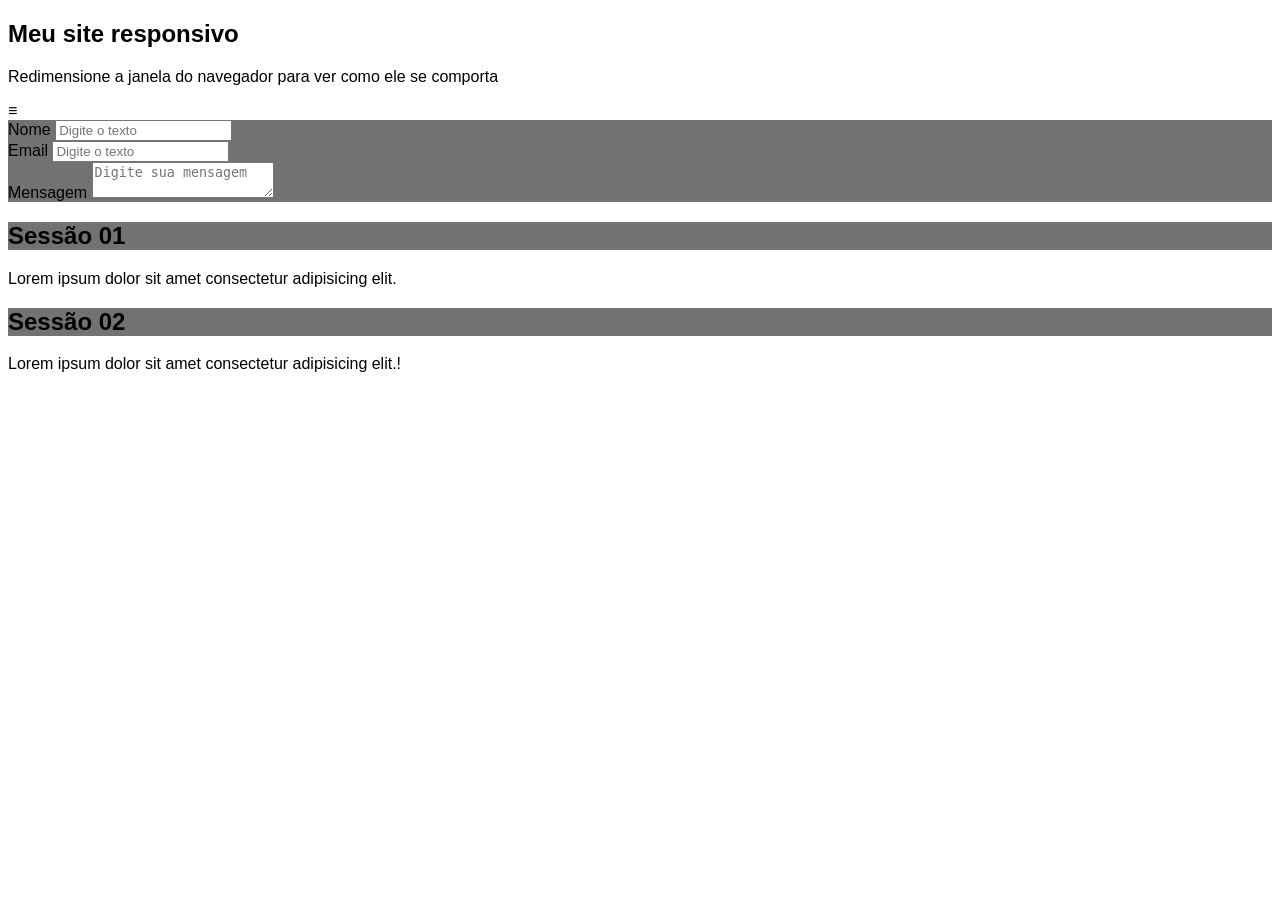
==== index.html @ e7df4e74 "Create index.html" ====
<!DOCTYPE html>
<html lang="pt-br">

<head>
    <meta charset="UTF-8">
    <meta name="viewport" content="width=device-width, initial-scale=1.0">
    <title>Document</title>
    <link rel="stylesheet" href="style.css">
</head>
<body>
    <H2>Meu site responsivo</H2>
    <p>Redimensione a janela do navegador para ver como ele se comporta</p>
    <label for="btnMenu" onclick="menu()">≡</label>
    <nav id="nav">
        <a href="">link1</a>
        <a href="">link2</a>
        <a href="">link3</a>
        <a href="">link4</a>
    </nav>
    <script src="script.js"></script>
</body>

</html>

<section id="test">
    <div></div>
</section>
<script>
function menu() {
    // 1. Pega o nosso menu de links (nav)
    const navegação = document.getElementById("nav");
    
    // 2. Se ele não tiver a classe "active", ele coloca. Se já tiver, ele tira.
    navegação.classList.toggle("active");
}
</script>

<section>
    <div class="form-group">
        <label>Nome</label> 
        <input type="text" placeholder="Digite o texto">
    </div>
    <div class="form-group">
        <label>Email</label>
        <input type="email" placeholder="Digite o texto">
    </div>
    <div class="form-group">
        <label>Mensagem</label>
        <textarea placeholder="Digite sua mensagem"></textarea>
    </div>
</section>

<div>
    <section id="section1" ><h2>Sessão 01</h2></section>
   <style>
p, h2 {
  color: rgb(0, 0, 0);
  text-align: left;} 
</style>
    <p >Lorem ipsum dolor sit amet consectetur adipisicing elit.</p>
    <section id="section2" ><h2>Sessão 02</h2></section>
    <p id="dois" >Lorem ipsum dolor sit amet consectetur adipisicing elit.!</p>

</div>
---- style.css ----
* {
    box-sizing: black; 
}

body {
    background-color: aliceblue(178, 178, 189);
    font-family: sans-serif;
}

header {
    background-color: wheat;
    padding: 30px;
    text-align: center;
}

:root {
    --bgNav: #5c5c5c;
    --fonte: rgb(114, 114, 114);
    --bgHover: black;
}

nav {
    background-color: var(--bgNav);
    display: flex;
    flex-direction: row;
    margin-bottom: 20px;
}

nav a {
    text-decoration: none;
    color: var(--fonte);
    flex: 1;
    min-width: 120px;
    text-align: center;
    padding: 14px;
}

nav a:hover {
    background-color: var(--bgHover);
}
main {
    display: flex;
    margin-top: 20px;
}

#color-75 {
    width: 100%;
}

#color-25 {
    width: 100%;
    padding-left: 0;
}

nav {
    display: none;
    flex-direction: column;
}

label[for='btn-menu'] {
    display: flex;
}
.active {
    display: flex;
}

section {
    background-color: var(--fonte);
}

footer {
    background-color: var(--fonte);
    text-align: center;
    padding: 39px;
}

@media (max-width: 800px) {
    main {
        flex-direction: column;
    }   
    }
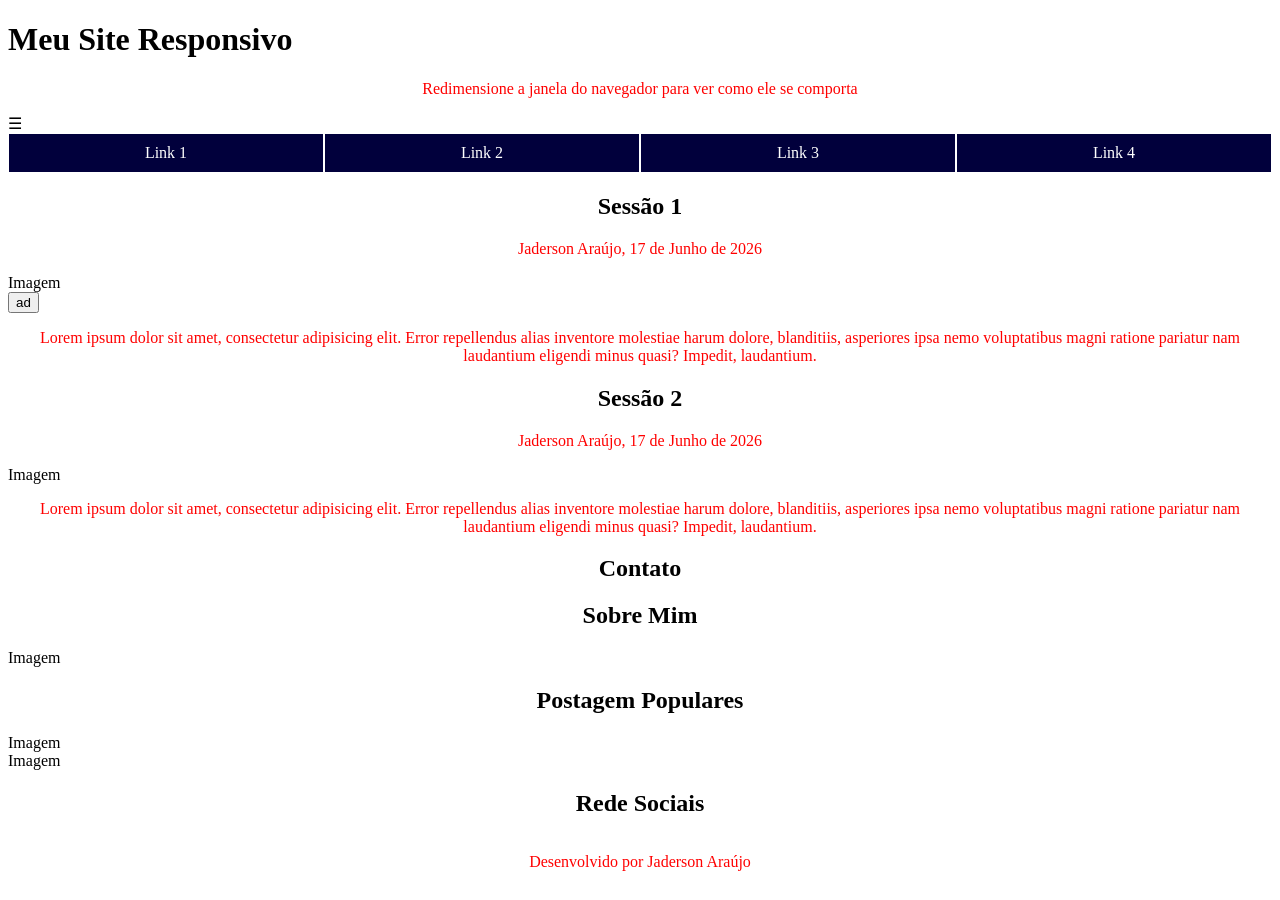
==== commit 30e24164: "Update index.html" ====
--- a/index.html
+++ b/index.html
@@ -1,64 +1,69 @@
 <!DOCTYPE html>
-<html lang="pt-br">
-
+<html lang="en">
 <head>
     <meta charset="UTF-8">
     <meta name="viewport" content="width=device-width, initial-scale=1.0">
     <title>Document</title>
     <link rel="stylesheet" href="style.css">
+    <link rel='stylesheet' href='https://cdn-uicons.flaticon.com/4.0.0/uicons-brands/css/uicons-brands.css'>
 </head>
 <body>
-    <H2>Meu site responsivo</H2>
-    <p>Redimensione a janela do navegador para ver como ele se comporta</p>
-    <label for="btnMenu" onclick="menu()">≡</label>
-    <nav id="nav">
-        <a href="">link1</a>
-        <a href="">link2</a>
-        <a href="">link3</a>
-        <a href="">link4</a>
+    <header>
+        <h1>Meu Site Responsivo</h1>
+        <p>Redimensione a janela do navegador para ver como ele se comporta</p>
+    </header>
+    <label for="btn-menu" onclick="menu()">&#9776</label>
+    <nav id="menu">
+        <a href="">Link 1</a>
+        <a href="">Link 2</a>
+        <a href="">Link 3</a>
+        <a href="">Link 4</a>
     </nav>
+    <main>
+        <div id="coluna-75">
+            <section>
+                <h2>Sessão 1</h2>
+                <p>Jaderson Araújo, 17 de Junho de 2026</p>
+                <div class="imgFake">Imagem</div>
+                <button>ad</button>
+                <p>Lorem ipsum dolor sit amet, consectetur adipisicing elit. Error repellendus alias inventore molestiae harum dolore, blanditiis, asperiores ipsa nemo voluptatibus magni ratione pariatur nam laudantium eligendi minus quasi? Impedit, laudantium.</p>
+            </section>
+            <section>
+                <h2>Sessão 2</h2>
+                <p>Jaderson Araújo, 17 de Junho de 2026</p>
+                <div class="imgFake">Imagem</div>
+                <p>Lorem ipsum dolor sit amet, consectetur adipisicing elit. Error repellendus alias inventore molestiae harum dolore, blanditiis, asperiores ipsa nemo voluptatibus magni ratione pariatur nam laudantium eligendi minus quasi? Impedit, laudantium.</p>
+            </section>
+            <section>
+                <h2>Contato</h2>
+            </section>
+        </div>
+        <div id="coluna-25">
+            <section>
+                <h2>Sobre Mim</h2>
+                <div class="imgFake">Imagem</div>
+            </section>
+            <section>
+                <h2>Postagem Populares</h2>
+                <div class="imgFake">Imagem</div>
+                <div class="imgFake">Imagem</div>
+            </section>
+            <section>
+                <h2>Rede Sociais</h2>
+                <nav id="navSocial">
+                    <div id="octoCat" class="imgFake">
+                    </div>
+                    <div id="" class="imgFake"></div>
+                    <div id=""class="imgFake"></div>
+                    <div id=""class="imgFake"></div>
+                </nav>
+            </section>
+        </div>
+    </main>
+    <footer>
+        <p>Desenvolvido por Jaderson Araújo</p>
+    </footer>
+
     <script src="script.js"></script>
 </body>
-
-</html>
-
-<section id="test">
-    <div></div>
-</section>
-<script>
-function menu() {
-    // 1. Pega o nosso menu de links (nav)
-    const navegação = document.getElementById("nav");
-    
-    // 2. Se ele não tiver a classe "active", ele coloca. Se já tiver, ele tira.
-    navegação.classList.toggle("active");
-}
-</script>
-
-<section>
-    <div class="form-group">
-        <label>Nome</label> 
-        <input type="text" placeholder="Digite o texto">
-    </div>
-    <div class="form-group">
-        <label>Email</label>
-        <input type="email" placeholder="Digite o texto">
-    </div>
-    <div class="form-group">
-        <label>Mensagem</label>
-        <textarea placeholder="Digite sua mensagem"></textarea>
-    </div>
-</section>
-
-<div>
-    <section id="section1" ><h2>Sessão 01</h2></section>
-   <style>
-p, h2 {
-  color: rgb(0, 0, 0);
-  text-align: left;} 
-</style>
-    <p >Lorem ipsum dolor sit amet consectetur adipisicing elit.</p>
-    <section id="section2" ><h2>Sessão 02</h2></section>
-    <p id="dois" >Lorem ipsum dolor sit amet consectetur adipisicing elit.!</p>
-
-</div>+</html>
--- a/style.css
+++ b/style.css
@@ -1,84 +1,96 @@
-* {
-    box-sizing: black; 
+h2, p {
+    display: flex;
+    flex-direction: column;  
+    align-items: 100px;       
+    text-align: center;        
+    justify-content: center;   
+
 }
 
-body {
-    background-color: aliceblue(178, 178, 189);
-    font-family: sans-serif;
+article.card {
+  border: 1px solid #dde4f0;
+  border-radius: 12px;
+  padding: 24px;
+  background: #fff;
+  box-shadow: 0 18px 40px rgba(15, 23, 42, 0.08);
+  max-width: 420px;
 }
 
-header {
-    background-color: wheat;
-    padding: 30px;
-    text-align: center;
+* {
+    margin: 9;
+    box-sizing: border-box;
 }
 
 :root {
-    --bgNav: #5c5c5c;
-    --fonte: rgb(114, 114, 114);
-    --bgHover: black;
+    --font: white;
+    --bgMenu: #01003c;
+    --bgBody: #666;
+    --btnaHover: #f11010;
 }
 
-nav {
-    background-color: var(--bgNav);
-    display: flex;
-    flex-direction: row;
-    margin-bottom: 20px;
-}
 
-nav a {
-    text-decoration: none;
-    color: var(--fonte);
+label[for="btnMenu"] {
+    height: 30px;
     flex: 1;
-    min-width: 120px;
+    background-color: var(--bgMenu);
+    cursor: pointer;
+    justify-content: center;
+    align-items: center;
     text-align: center;
-    padding: 14px;
-}
-
-nav a:hover {
-    background-color: var(--bgHover);
-}
-main {
-    display: flex;
-    margin-top: 20px;
-}
-
-#color-75 {
-    width: 100%;
-}
-
-#color-25 {
-    width: 100%;
-    padding-left: 0;
-}
-
-nav {
-    display: none;
-    flex-direction: column;
-}
-
-label[for='btn-menu'] {
-    display: flex;
-}
-.active {
+    color: var(--font);
     display: flex;
 }
 
-section {
-    background-color: var(--fonte);
+
+
+nav {
+    display: flex;
+    background-color: var(--bgMenu);
+    flex-direction: row;
+}
+nav > a {
+    text-decoration: none;
+    color: var(--font);
+    padding: 10px;
+    min-width: 100px;
+    text-align: center;
+    border: 1px solid rgb(255, 255, 255);
+    flex: 1;
 }
 
-footer {
-    background-color: var(--fonte);
-    text-align: center;
-    padding: 39px;
+.row {
+    display: flex;
+    margin-bottom: 10px;
+    align-items: center;
 }
 
-@media (max-width: 800px) {
-    main {
-        flex-direction: column;
-    }   
+@media(max-width: 800px) {
+    label[for="btnMenu"] {
+    display: flex;
     }
+
+    nav {
+        display: none;
+        flex-direction:column;
+        width: 100%;
+    }
+}
+
+input[type="text"], input[type='email'], textarea {
+    border-radius: 4px;
+    border: 1px solid var(--bgMenu);
+    width: 100%;
+padding: 12px;
+}
+
+div.row {
     
-
-
+    margin: 3%;
+    align-items: l;
+    display: flex;
+    text-align: left;
+} 
+p {
+  text-align: center;
+  color: red;
+}
